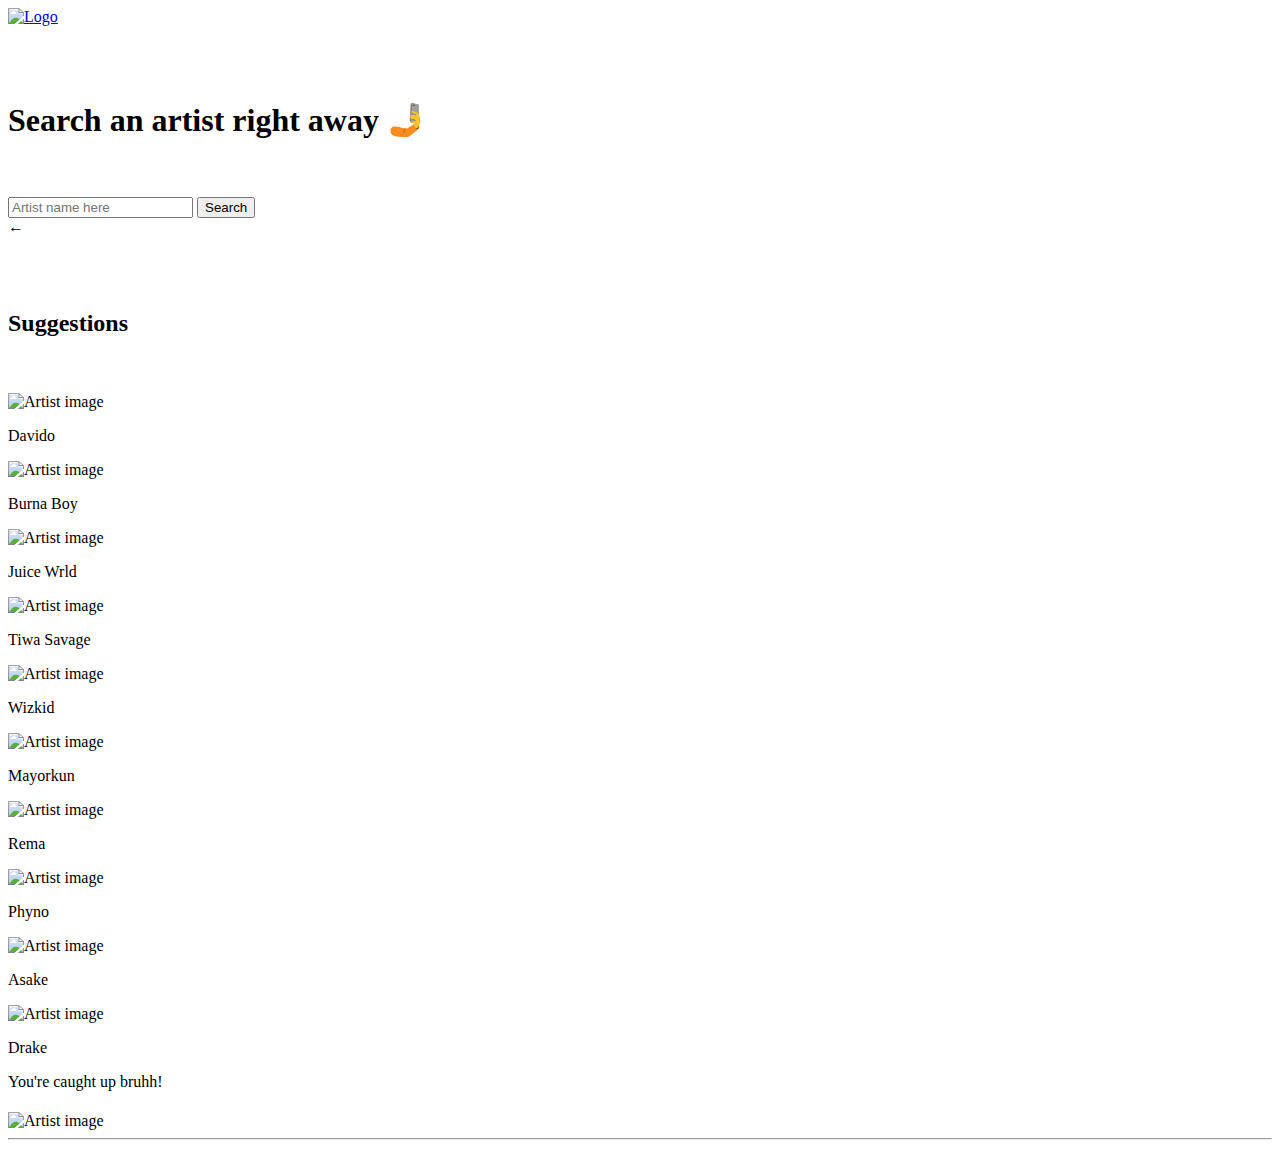
==== app.html @ dc9c4ed9 "Add files via upload" ====
<!DOCTYPE html>

<html lang="en">

<head>
    <meta charset="UTF-8">
    <meta name="viewport" content="width=device-width, initial-scale=1">
    <meta charset="UTF-8">
    <link rel="stylesheet" href="assets/main.css">
    <link rel="shortcut icon" href="assets/favicon.jpg" type="image/x-icon">
    <title>Geto - Search an artist right away 🤳</title>
</head>

<body>
    <header>
      <a href="index.html"><img src="assets/applemusic.jpg" alt="Logo" class="logo"></a>
      </header>
      <br><br><br>
      <h1>Search an artist right away 🤳</h1><br><br>

    <section class="search-bar">
        <input type="text" placeholder="Artist name here" class="search-input">
        <button type="button" onclick="search()" class="search-btn">Search</button>
    </section>

    <div id="back" class="back" onclick="handleClick()">&larr;</div>
    <script>
        function handleClick() {
            location.reload();
        }
    </script>
    <div class="spinner"></div>

    <section class="suggestions">
    <br><br><br><h2>Suggestions</h2><br><br>

    <section class="cards">
        <div class="card" onclick="getParagraph(this)">
            <img src="" alt="Artist image">
                <p>Davido</p>
        </div>
        <div class="card" onclick="getParagraph(this)">
            <img src="" alt="Artist image">
                <p>Burna Boy</p>
        </div>
        <div class="card" onclick="getParagraph(this)">
            <img src="" alt="Artist image">
                <p>Juice Wrld</p>
        </div>
        <div class="card" onclick="getParagraph(this)">
            <img src="" alt="Artist image">
                <p>Tiwa Savage</p>
        </div>
        <div class="card" onclick="getParagraph(this)">
            <img src="" alt="Artist image">
                <p>Wizkid</p>
        </div>
        <div class="card" onclick="getParagraph(this)">
            <img src="" alt="Artist image">
                <p>Mayorkun</p>
        </div>
        <div class="card" onclick="getParagraph(this)">
            <img src="" alt="Artist image">
                <p>Rema</p>
        </div>
        <div class="card" onclick="getParagraph(this)">
            <img src="" alt="Artist image">
                <p>Phyno</p>
        </div>
        <div class="card" onclick="getParagraph(this)">
            <img src="" alt="Artist image">
                <p>Asake</p>
        </div>
        <div class="card" onclick="getParagraph(this)">
            <img src="" alt="Artist image">
                <p>Drake</p>
        </div>
    </section>

    <section>
        <p class="bottom">You're caught up bruhh!</p>
    </section>
    </section>

    <section class="search-result">
        <h1 class="title"></h1>
        <img src="" alt="Artist image" class="artist-img">
        <hr>
        <p class="bio"></p>
    </section>
    
    <script src="index.js"></script>
</body>

</html>
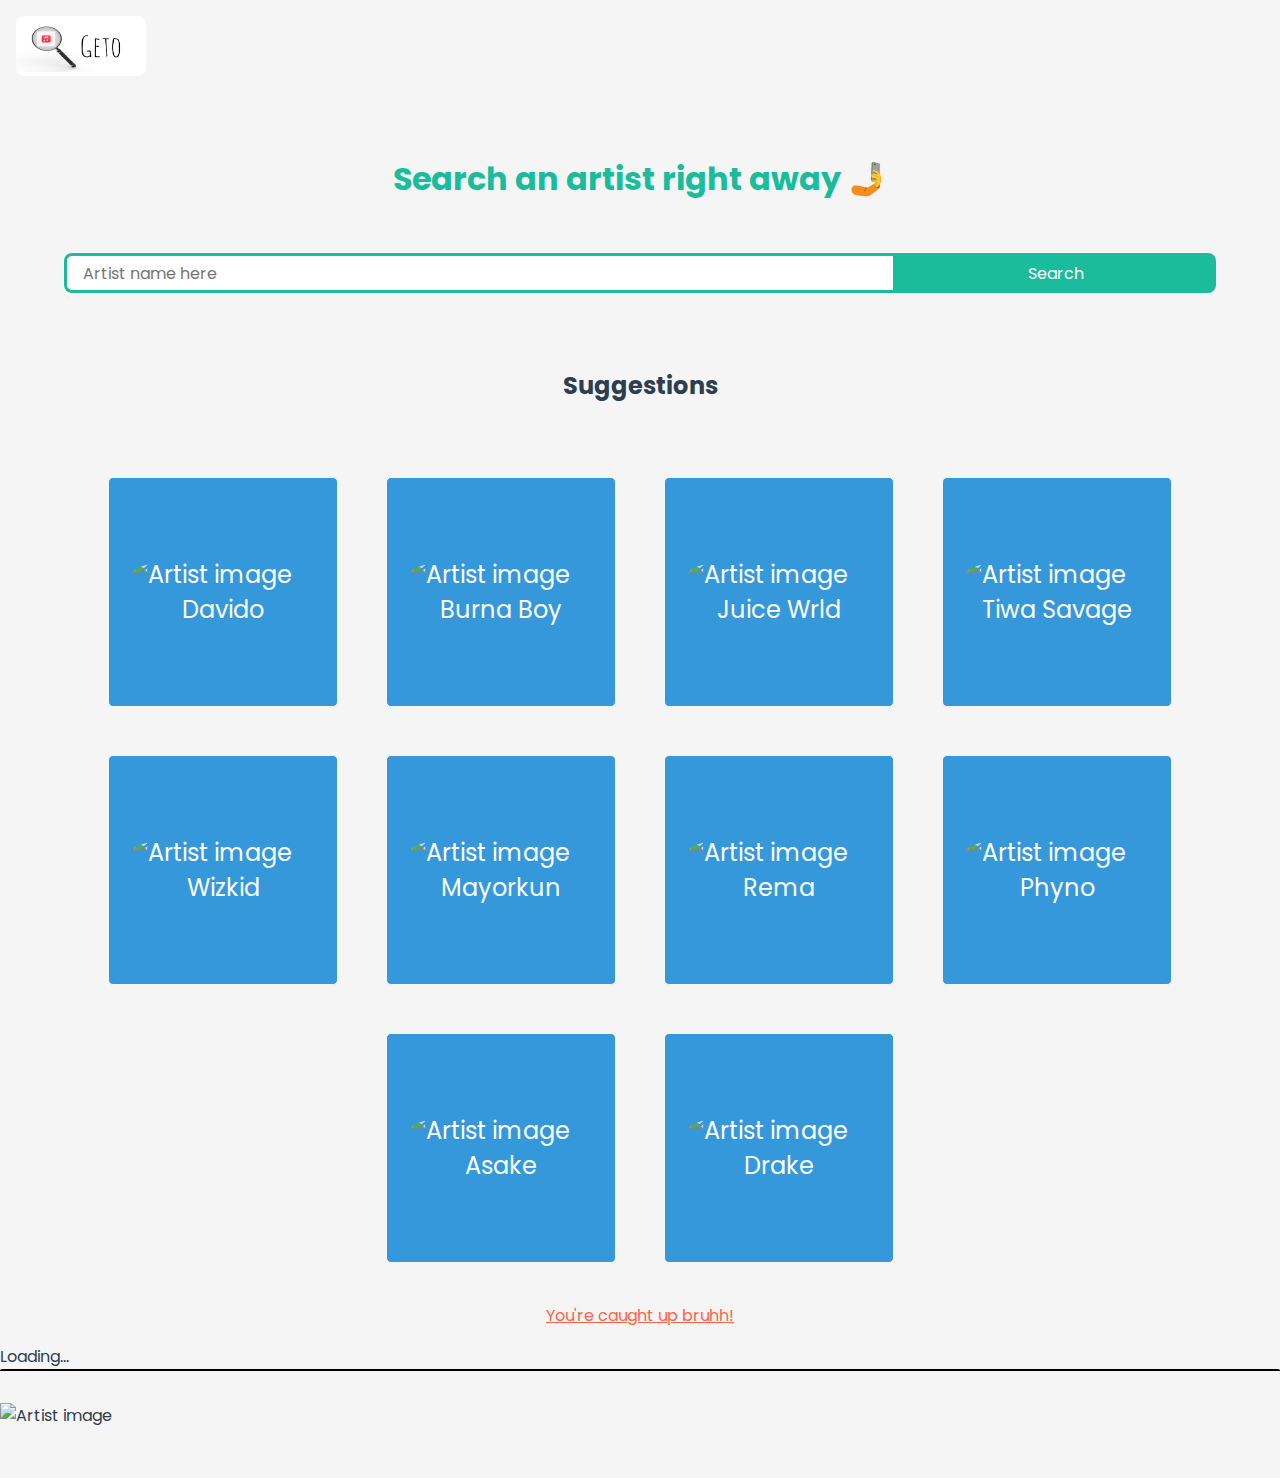
==== commit eb121c73: "Add files via upload" ====
--- a/app.html
+++ b/app.html
@@ -13,24 +13,18 @@
 
 <body>
     <header>
-      <a href="index.html"><img src="assets/applemusic.jpg" alt="Logo" class="logo"></a>
+      <a href="try-geto.vercel.app"><img src="assets/applemusic.jpg" alt="Logo" class="logo"></a>
       </header>
       <br><br><br>
-      <h1>Search an artist right away 🤳</h1><br><br>
+      <div class="hero">
+      <h1>Search an artist right away 🤳</h1><br><br></div>
 
     <section class="search-bar">
         <input type="text" placeholder="Artist name here" class="search-input">
         <button type="button" onclick="search()" class="search-btn">Search</button>
     </section>
-
-    <div id="back" class="back" onclick="handleClick()">&larr;</div>
-    <script>
-        function handleClick() {
-            location.reload();
-        }
-    </script>
-    <div class="spinner"></div>
-
+    
+    
     <section class="suggestions">
     <br><br><br><h2>Suggestions</h2><br><br>
 
@@ -81,11 +75,13 @@
         <p class="bottom">You're caught up bruhh!</p>
     </section>
     </section>
-
+     
+    <div class="back">&larr;</div>
+    <p class="loader">Loading...</p>
     <section class="search-result">
-        <h1 class="title"></h1>
+        <h2 class="title"></h2>
         <img src="" alt="Artist image" class="artist-img">
-        <hr>
+        <br><br><br>
         <p class="bio"></p>
     </section>
     
--- a/assets/main.css
+++ b/assets/main.css
@@ -0,0 +1,208 @@
+@import url('https://fonts.googleapis.com/css2?family=Poppins&display=swap');
+
+* {
+  margin: 0;
+  padding: 0;
+  box-sizing: border-box;
+}
+
+/**
+- *Teal Blue*: `#1ABC9C`
+- *Soft Purple*: `#9B59B6`
+- *Light Gray*: `#F5F5F5`
+- *Dark Charcoal*: `#2C3E50`
+- *Sunset Orange*: `#FF6347`
+- *Soft Blue*: `#3498DB`
+**/
+
+body {
+  background-color: #F5F5F5;
+  color: #2C3E50;
+  font: 1rem "Poppins", sans-serif;
+}
+
+h1 {
+  color: #1ABC9C;
+  text-align: center;
+  margin-top: 80px;
+}
+
+h2 {
+  text-align: center;
+}
+
+header {
+  position: fixed;
+  top: 0;
+  background-color: #F5F5F5;
+  width: 100%;
+}
+
+.logo {
+  width: 130px;
+  height: 60px;
+  border-radius: 8px;
+  margin: 1rem;
+}
+
+.search-bar {
+  display: flex;
+  justify-content: center;
+  position: sticky;
+  top: 80px;
+  z-index: 100;
+}
+
+.search-input {
+  width: 65%;
+  height: 40px;
+  padding: 1rem;
+  border-top-left-radius: 8px;
+  border-bottom-left-radius: 8px;
+  border: none;
+  border: 3px solid #1ABC9C;
+  font: inherit;
+}
+
+.search-btn {
+  cursor: pointer;
+  width: 25%;
+  height: 40px;
+  border: none;
+  border-top-right-radius: 8px;
+  border-bottom-right-radius: 8px;
+  font: inherit;
+  background-color: #1ABC9C;
+  color: white;
+  transition: 1s ease all;
+}
+
+.search-btn:hover, .search-btn:active, .search-btn:focus {
+  background-color: #3498DB;
+}
+
+
+.cards {
+  display: flex;
+  justify-content: center;
+  flex-wrap: wrap;
+}
+
+.card {
+  border: thin solid #F5F5F5;
+  background-color: #3498DB;
+  color: white;
+  border-radius: 5px;
+  width: 230px;
+  height: 230px;
+  margin: 1.5rem;
+  font-size: 1.5rem;
+  display: flex;
+  justify-content: center;
+  align-items: center;
+  flex-direction: column;
+}
+
+.card p {
+  text-align: center;
+}
+
+.card img {
+  width: 80%;
+  height: auto;
+  border-radius: 50%;
+}
+
+.bottom {
+  text-align: center;
+  margin: 1rem;
+  text-decoration: underline;
+  color: #FF6347;
+  user-select: none;
+  cursor: pointer;
+}
+
+.bottom:hover {
+  color: #3498DB;
+}
+
+.title {
+  font-family: "Kanit", sans-serif;
+  margin: 2rem auto;
+  margin-top: 0;
+  border: thin solid black;
+  background-color: skyblue;
+  border-top-right-radius: 2rem;
+  border-top-left-radius: 2rem;
+}
+
+.searchresult {
+  display: none;
+  background-color: papayawhip;
+  color: black;
+  border: thin solid #333333;
+  border-radius: 2rem;
+  padding: 1rem;
+  width: 80%;
+  margin: 2.5rem auto;
+  text-align: center;
+}
+
+.searchresult a {
+  display: none;
+}
+
+.spinner {
+  display: none;
+  border: 8px solid #333333;
+  border-top: 8px solid skyblue;
+  border-radius: 50%;
+  width: 85px;
+  height: 95px;
+  margin-top: 200px;
+  margin-left: auto;
+  margin-right: auto;
+  animation-name: spin;
+  animation-duration: 1s;
+  animation-timing-function: linear;
+  animation-iteration-count: infinite;
+}
+
+@keyframes spin {
+  0% {
+    transform: rotate(0deg);
+  }
+
+  100% {
+    transform: rotate(360deg);
+  }
+}
+
+.back {
+  display: none;
+  cursor: pointer;
+  position: fixed;
+  top: 200px;
+  left: 50px;
+  z-index: 1;
+  border: thin solid black;
+  background-color: papayawhip;
+  padding: 0.55rem;
+  border-radius: 2rem;
+  color: black;
+  font-weight: bolder;
+}
+
+.back:hover,
+.back:active,
+.back:focus {
+  opacity: 0.75;
+  transition: all 1s ease;
+}
+
+.artistimg {
+  display: block;
+  width: 60%;
+  height: auto;
+  border-radius: 2rem;
+}